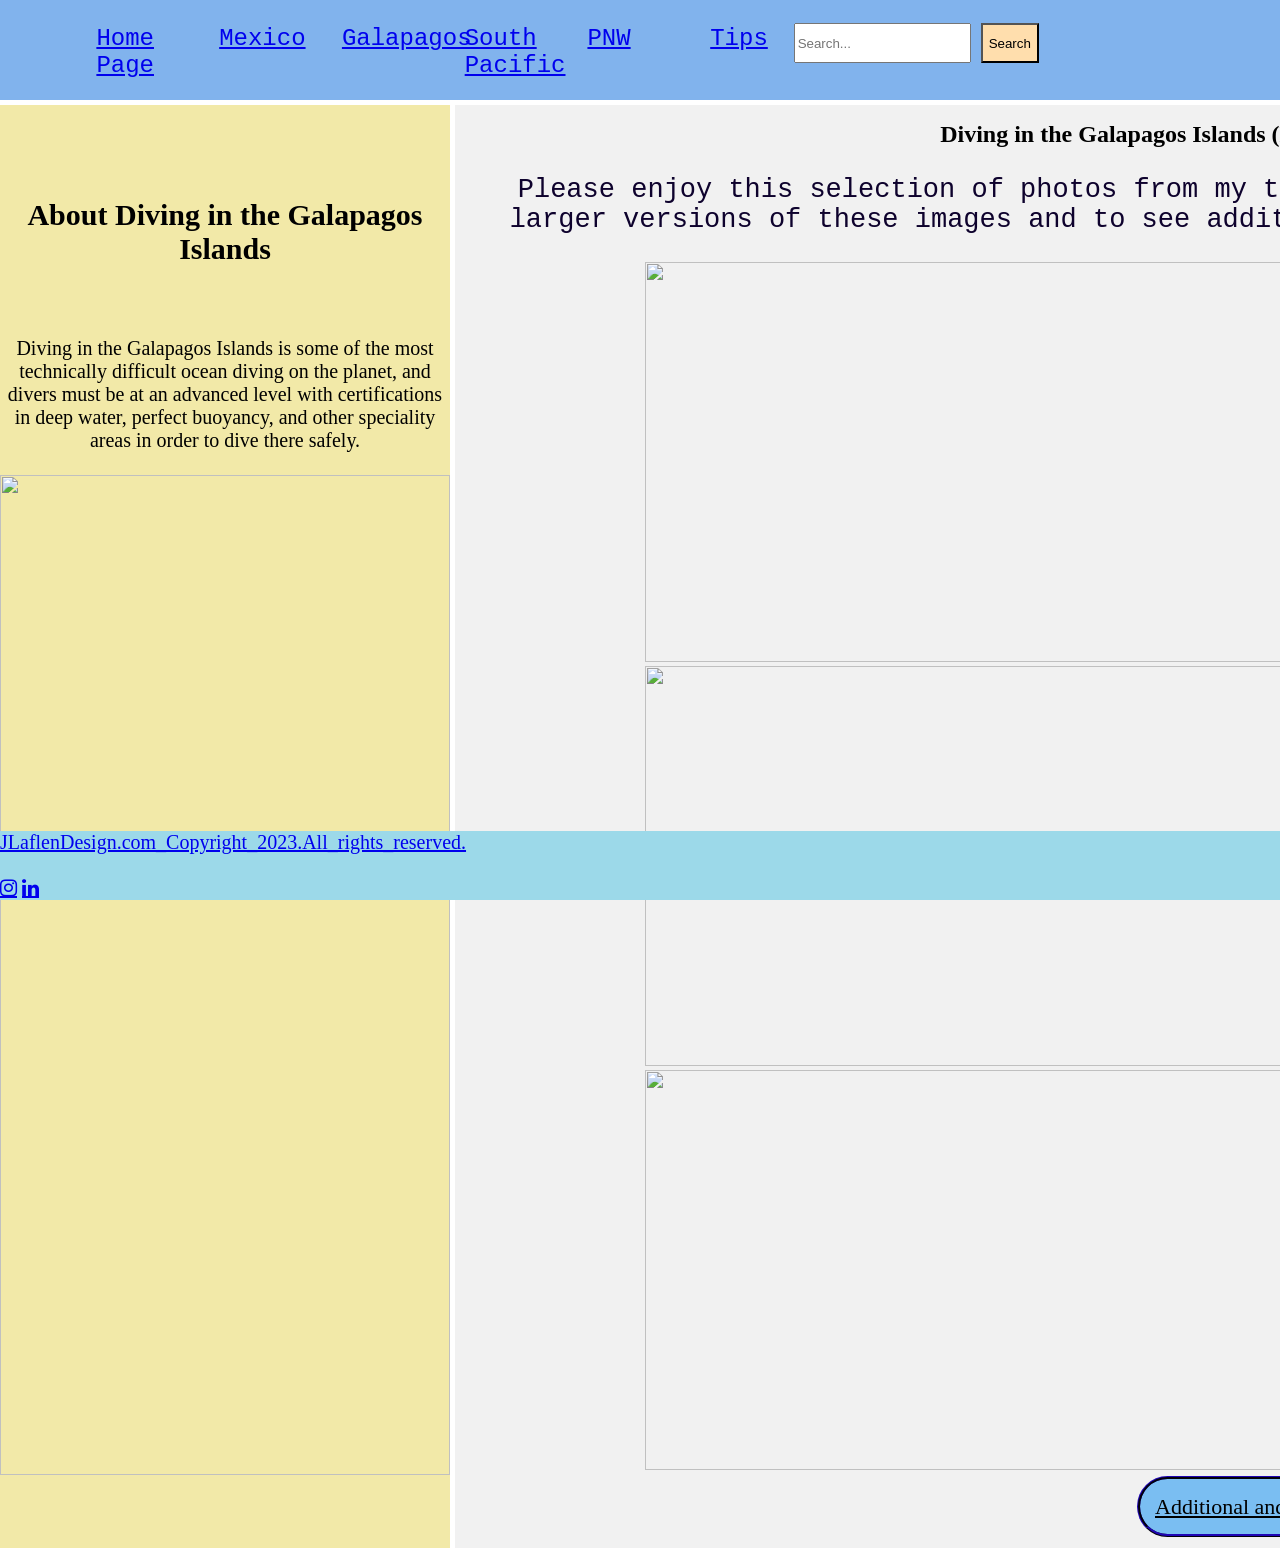
==== indexgalappage.html @ c798f80b "Add files via upload" ====
<!DOCTYPE html>
<html lang="en">
<head>
    <meta charset="UTF-8">
    <meta name="viewport" content="width=device-width, initial-scale=1.0">
    <link rel="stylesheet" href="https://cdnjs.cloudflare.com/ajax/libs/font-awesome/4.7.0/css/font-awesome.min.css">
    <title>GalapPage</title>
    <link rel="stylesheet" href="styleJUP3.css" />
</head>
<body>

    <nav>
    <ul class="nav_bar">
        <li><a href="https://github.com/jlaflen-design/u1_project_website_layout/indexhomepage.html"> Home Page</a></li>
        <li><a href="https://github.com/jlaflen-design/u1_project_website_layout/indexmexpage.html"> Mexico</a></li>
        <li><a href="https://github.com/jlaflen-design/u1_project_website_layout/indexgalapage.html"> Galapagos</a></li>
        <li><a href="https://github.com/jlaflen-design/u1_project_website_layout/indexSPpage.html"> South Pacific</a></li>
        <li><a href="https://github.com/jlaflen-design/u1_project_website_layout/indexPNWpage.html"> PNW</a></li>    
        <li><a href="https://github.com/jlaflen-design/u1_project_website_layout/indextipspage.html"> Tips</a></li> 
        </ul>
        <section class="navbarx">
            <input type="text" placeholder="Search..." class="rectangle-shape" />
            <i class="fa fa-magnifying-glass"></i>
            <button class="rectangle-button">Search</button>
        </section>

        <section>
            <a class="rounded-rectangle-button" href="mailto:Jlaflen.Design@gmail.com">CONTACT</a>
        </section>
    </nav>

    <div class="sidebar">
        <h2>
            About Diving in the Galapagos Islands
        </h2>
    
<br></br>

        <p1>Diving in the Galapagos Islands is some of the most technically difficult ocean diving on the planet, and divers must be at an advanced level with certifications in deep water, perfect buoyancy, and other speciality areas in order to dive there safely.</p1>
<br></br>

<img src="https://cdn.myportfolio.com/09214b59-a7b9-4ba0-9475-eaa19d1acc51/59c02ac8-4580-4622-a36a-11a2990ad501_rw_600.png?h=992251e1a8532e285fc1f9dd24be8375" height="1000" width="450"></img>

    </div>

<main>  
    <h1>Diving in the Galapagos Islands (Ecuador) - September 2015</h1>
    
    <p>
        Please enjoy this selection of photos from my trip to the Galapagos Islands in 2015. To see larger versions of these images and to see additional images, please click the button below.
    </p>

<div class="img">
    <img src="https://cdn.myportfolio.com/09214b59-a7b9-4ba0-9475-eaa19d1acc51/223c32c9-4cdd-48ea-b065-b24d1476c0e9_rw_1920.jpg?h=500b04c115f4c8af975e004af95f30bc" height="400px" width="1400" class="center"></img>

    <img src="https://cdn.myportfolio.com/09214b59-a7b9-4ba0-9475-eaa19d1acc51/5251a791-d9dd-4945-8fa8-f2d54e21ca73_rw_1920.jpg?h=59f518c249d5001c83fe8e46b1569f8d" height="400px" width="1400" class="center"></img>

<img src="https://cdn.myportfolio.com/09214b59-a7b9-4ba0-9475-eaa19d1acc51/a2d365df-2fb1-4724-8353-e518edad1823_rw_1920.jpg?h=08d87260601a05d7a54f4fb564010b3f" height="400px" width="1400" class="center"></img>

</div>

<section>
    <a class="rounded-rectangle4-button" href="https://jharris8defe.myportfolio.com/galapagos-islands-dive-photo-samples">Additional and Larger Images</a>
</section>

</main>

    <footer>
        <a href="JLaflenDesign.com">JLaflenDesign.com_Copyright_2023.All_rights_reserved.</a>

    <div class="socialmediaicons">
        <a class="fa fa-youtube" href="https://www.youtube.com/channel/UCmQHNI5WEzk8UNn-iJq3O5g"></a>
        <a class="fa fa-instagram" href="https://www.instagram.com/jodylaflen/"></a>
        <a class="fa fa-linkedin" href="https://www.linkedin.com/in/jodylaflen/"></a>
    </div>
</footer>

</body>
</html>
---- styleJUP3.css ----
body {
    margin: 0;
    height: 100vh;
    display: grid;
    grid-template-columns: 1fr 4fr;
    grid-template-rows: 100px auto 30px;
    grid-template-areas:
        "nav nav"
        "sidebar main"
        "footer footer";
    grid-gap: 5px;
}
   
nav {
    grid-area: nav;
    display: flex;
    /*flex-direction: row;
    justify-content: space-between;*/
    font-family: Courier;
    background-color: #81b3ed;
    /*width: 100%;*/
   }

   li {
    list-style-type: none;
    margin: 5px;
    width: 10px;
    font-family: Courier;
    text-decoration: solid;
    font-style: bold;
    font-size: 24px;
    color: #0e022d;
    margin-top: 20px;
   }

   .nav_bar {
    display: flex;
    justify-content: space-around;
    width: 50%;
    margin-right: 5px;
    margin-top: 5px;
   }

   .navbarx {
    list-style-type: none;
    width: 300px;
    display: inline-flex;
    font-family: Courier, bold;
    font-size: 24px;
    margin-top: auto;
    margin-bottom: 35px;
    height: 40px;
    margin-left: 10px;
   }

   .input{
    shape-image-threshold: initial;
    background-color: aliceblue;
    border:#0f032b;
   }

   .rectangle-button {
    margin-left: 10px;
    padding-top: 0px;
    padding-bottom: 0px;
    shape-outside: inherit;
    background-color:navajowhite
   }

   .rounded-rectangle-button {
    display:flex;
    margin-left: 850px;
    margin-right: 30px;
    margin-top: 30px;
    border-radius: 24px;
    padding: 6px;
    shape-outside: inherit;
    shape-rendering: auto;
    background-color:rgb(206, 240, 17);
    color:#0f032b;
    border:#0e022d;
    border-style: ridge;
    font-size: 22px;
    font-family: Georgia;
    text-align: center;
   }
    

   .rectangle2-button {
    display: inline;
    margin-left: 900px;
    max-height: 25px;
    max-width: 110px;
    text-align: center;
    border-radius: 20px;
    padding: 5px;
    shape-outside:content-box;
    shape-rendering: auto;
    font-family: Georgia;
    background-color:rgb(17, 3, 97);
    color:#f7f7f9;
    border:#7abef2;
    border-style: ridge;
    font-size: 20px;
   }

   .rounded-rectangle2-button {
    display: inline;
    margin-left: 60px;
    max-height: 25px;
    max-width: 300px;
    border-radius: 20px;
    padding: 5px;
    shape-outside:content-box;
    shape-rendering: auto;
    font-family: Georgia;
    background-color:#7abef2;
    color:#000000;
    border:rgb(17, 3, 97);
    border-style: ridge;
    font-size: 20px;
   }

   section {
    display: flex;
    padding: 2px;
    height: 70px;
   }

   .sidebar {
    grid-area: sidebar;
    display: center;
    text-align: center;
    background-color:#f2e9a8;
    align-content:space-evenly;
    font-family: Georgia;
    font-size: 20px;
    color:darkblue, bold;
   }

   h1 {
    display: center;
    font-family: Georgia;
    font-size: 24px;
    text-align: center;
    color:blue, bold;
   }

   main {
    grid-area: main;
    display:inline-block;
    background-color: #f1f1f1;
    align-content: stretch;
    /*width:2000px;*/
   }
   
   p {
    display: center;
    /*width: 960px;*/
    margin-left: 10px;
    /*margin-right: 100%;*/
    font-family: Courier;
    color:#0e022d;
    font-size: 27px;
    text-wrap: wrap;
    text-align: center;
   }

   .img {
    display: center;
    margin-left: 190px;
   }

   p2 {
    font-family: Georgia;
    font-size: 24px;
    color:darkblue, bold;
   }

   .rounded-rectangle4-button {
    display: center;
    margin-left: 680px;
    max-height: 25px;
    max-width: 300px;
    border-radius: 35px;
    padding: 15px;
    shape-outside:content-box;
    shape-rendering: auto;
    font-family: Georgia;
    background-color:#7abef2;
    color:#000000;
    border:rgb(17, 3, 97);
    border-style: ridge;
    font-size: 22px;
   }

   footer {
    grid-area: footer;
    position: fixed;
    bottom: 0;
    width: 100%;
    display: inline;
    color:#f1f1f1;
    background-color: #9cd9e9;
    font-size: 20px;
   }

   .socialmediaicons {
    display: inline;
    size: 15px;
    color: #f1f1f1;
    margin-left: 2200px;
}
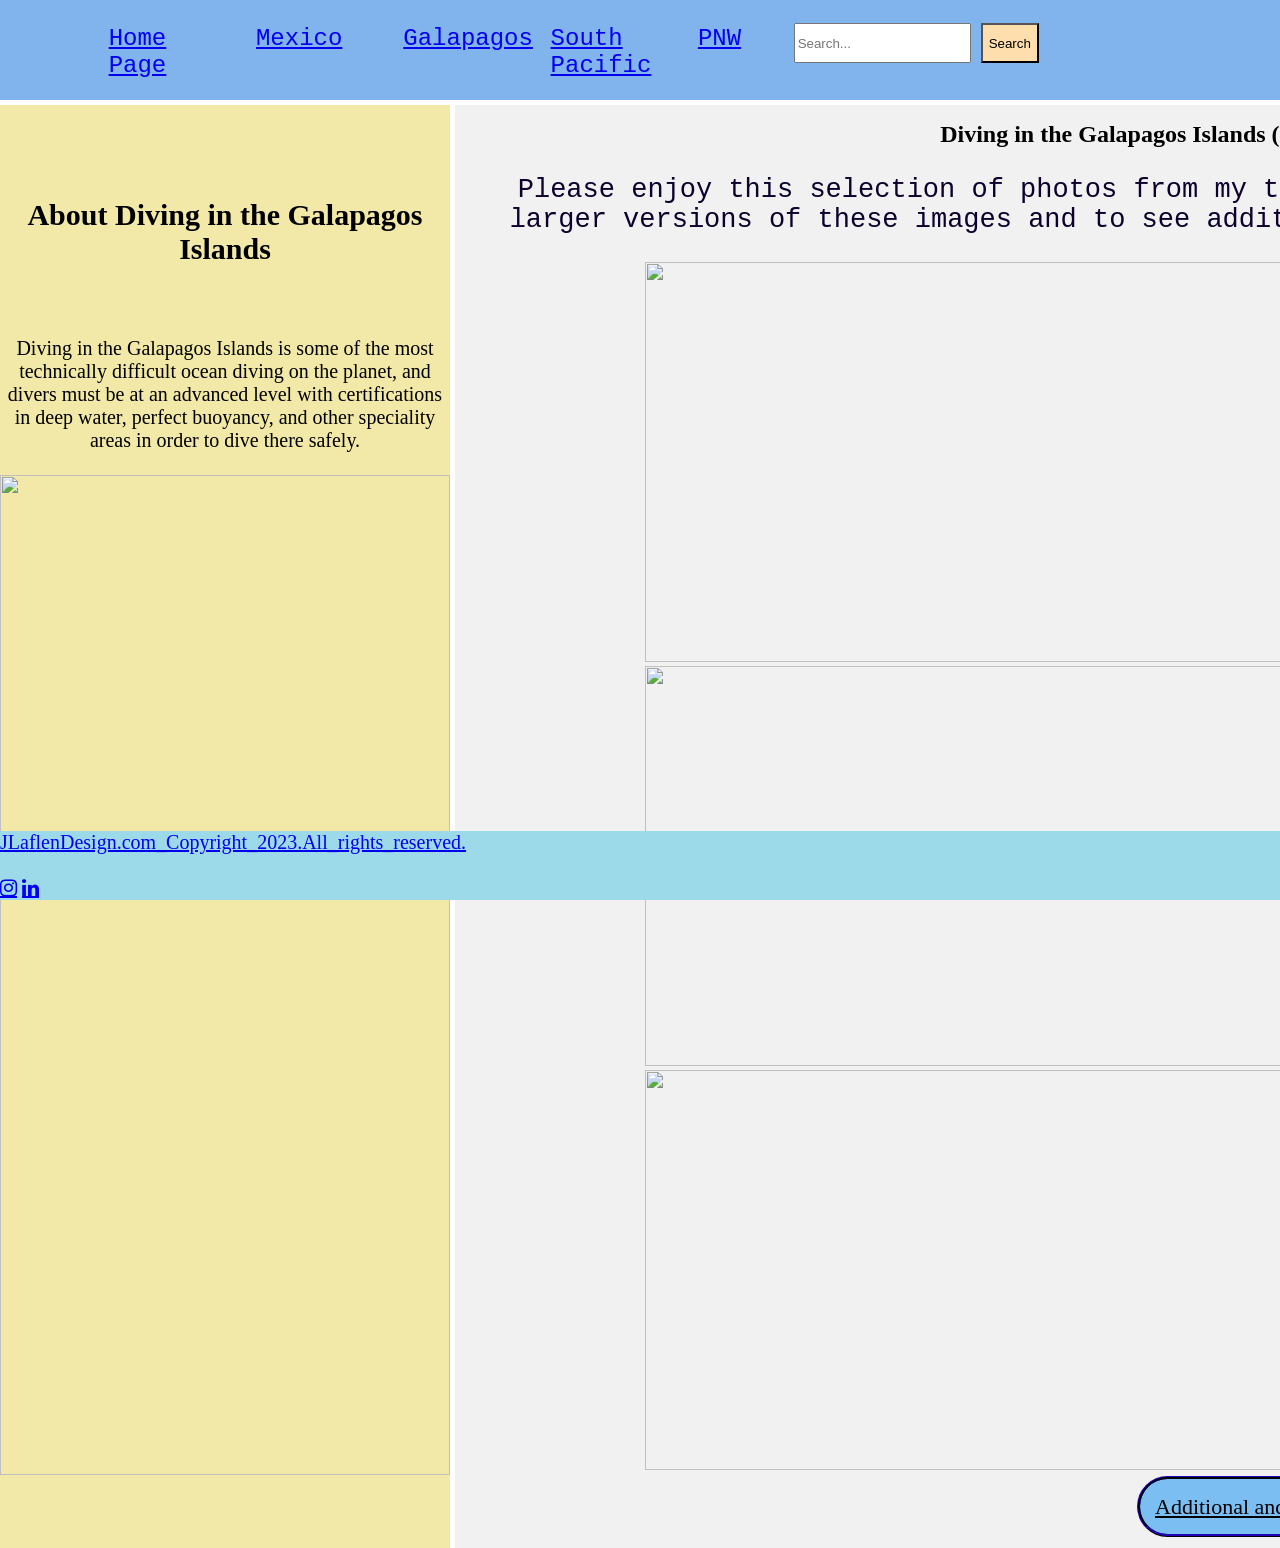
==== commit 55a9dc1b: "Add files via upload" ====
--- a/indexgalappage.html
+++ b/indexgalappage.html
@@ -10,14 +10,14 @@
 <body>
 
     <nav>
-    <ul class="nav_bar">
-        <li><a href="https://github.com/jlaflen-design/u1_project_website_layout/indexhomepage.html"> Home Page</a></li>
-        <li><a href="https://github.com/jlaflen-design/u1_project_website_layout/indexmexpage.html"> Mexico</a></li>
-        <li><a href="https://github.com/jlaflen-design/u1_project_website_layout/indexgalapage.html"> Galapagos</a></li>
-        <li><a href="https://github.com/jlaflen-design/u1_project_website_layout/indexSPpage.html"> South Pacific</a></li>
-        <li><a href="https://github.com/jlaflen-design/u1_project_website_layout/indexPNWpage.html"> PNW</a></li>    
-        <li><a href="https://github.com/jlaflen-design/u1_project_website_layout/indextipspage.html"> Tips</a></li> 
-        </ul>
+        <ul class="nav_bar">
+            <li><a href="https://github.com/jlaflen-design/Jody-s-Underwater-Photography/blob/main/indexhomepage.html"> Home Page</a></li>
+            <li><a href="https://github.com/jlaflen-design/Jody-s-Underwater-Photography/blob/main/indexmexpage.html"> Mexico</a></li>
+            <li><a href="https://github.com/jlaflen-design/Jody-s-Underwater-Photography/blob/main/indexgalappage.html"> Galapagos</a></li>
+            <li><a href="https://github.com/jlaflen-design/Jody-s-Underwater-Photography/blob/main/indexSPpage.html"> South Pacific</a></li>
+            <li><a href="https://github.com/jlaflen-design/Jody-s-Underwater-Photography/blob/main/indexPNWpage.html"> PNW</a></li>     
+            </ul>
+
         <section class="navbarx">
             <input type="text" placeholder="Search..." class="rectangle-shape" />
             <i class="fa fa-magnifying-glass"></i>
